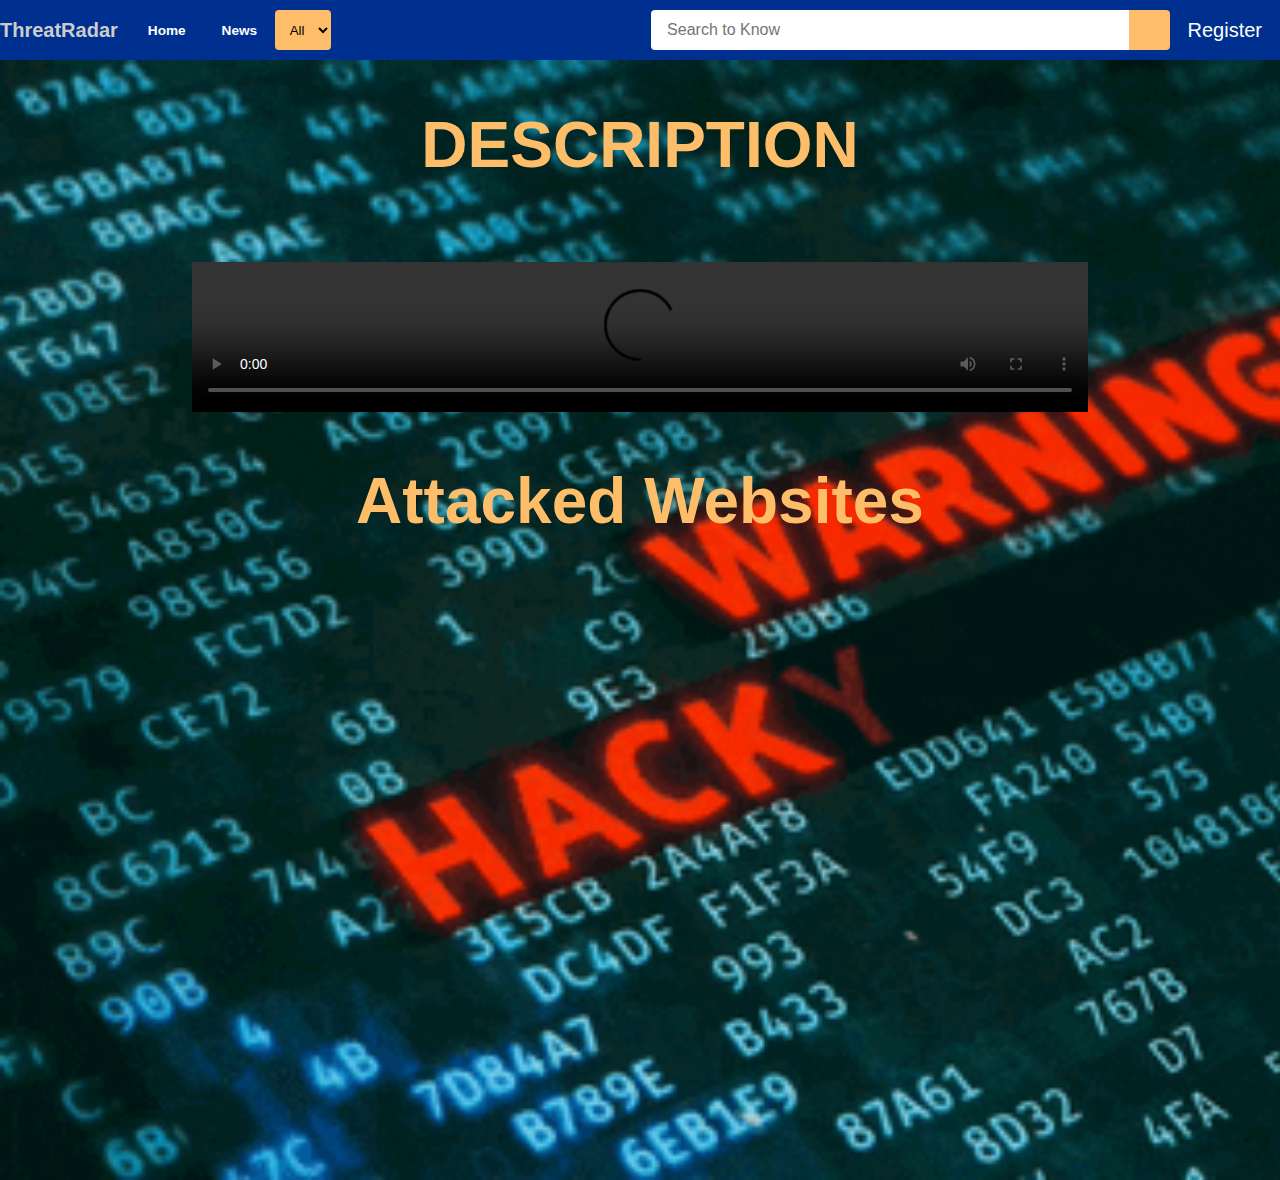
==== index.html @ b1cdf551 "pes-project updated" ====
<!DOCTYPE html>
<html lang="en">
<head>
    <meta charset="UTF-8">
    <meta name="viewport" content="width=device-width, initial-scale=1.0">
    <title>ThreatRadar</title>
    <link rel="stylesheet" href="index.css">
    <link rel="stylesheet" href="https://cdnjs.cloudflare.com/ajax/libs/font-awesome/6.4.2/css/all.min.css" integrity="sha512-z3gLpd7yknf1YoNbCzqRKc4qyor8gaKU1qmn+CShxbuBusANI9QpRohGBreCFkKxLhei6S9CQXFEbbKuqLg0DA==" crossorigin="anonymous" referrerpolicy="no-referrer" />
</head>
<body>
    <header>
        <div class="navbar">
            
            <div class="nav-address ">
                <h2 class="add-1">ThreatRadar</h2>
            </div>
            <div class="nav-ops border">
                <a href="index.html" target="_self"> Home</a>
            </div>
            <div class="nav-ops border">
                <a>News</a>
            </div>
            <select class="search-select">
                <option>All</option>
                <option><a href="About_us.html">About Us</a></option>
                <option>Contact Us</option>
            </select>
            <div class="nav-search">
            
                <input placeholder="Search to Know" class="search-input">
                <div class="search-icon">
                    <i class="fa-solid fa-magnifying-glass"></i>
                </div>
            </div>
            <div class="nav-signin border">
                <a href="Register.html" style="text-decoration: none;"><span>Register</span></a>
            </div>
        </div>
    </header>
    <!-- hero-section -->
    <main>
        <div class="bg">
            <div class="box1">
                <h1><a href="description.html" target="_blank">DESCRIPTION</a></h1>
            </div>
            <div>
                <video  width="70%" height="70%" controls>
                    <source src="ThreatRadar - Google Chrome 2024-11-16 19-54-44.mp4">
                </video>
            </div>
            <div class="box1">
                <h1><a href="cyber_attack_info.html" target="_blank">Attacked Websites</a></h1>
            </div>
        </div>
    </main>
</body>
</html>
---- index.css ----
* {
    margin: 0;
    padding: 0;
    font-family: Arial, Helvetica, sans-serif;
    border: border-box;
}

.navbar {
    height: 60px;
    background-color: #00308F;
    color:white;
    display: flex;
    align-items: center;
    justify-content: space-around;
}

 .border{
    border: 2px solid transparent;
    padding:1rem;
 }
 .border:hover {
    border: 2px solid white;
 }
 /* box-2 */

 .add-icon {
    display: flex;
    font-weight: 750;
 }
 .add-1 {
    color: #cccccc;
    font-size: 1.25rem;
    margin-right: 0.75rem;
 }
 /* box-3 */
 .nav-search {
    display: flex;
    justify-content: space-evenly;
    width: 620px;
    height:40px;
    border-radius:4px; 
    

 }
 .search-select {
    background-color: #febd68;
    height: 2.5rem;
    width: 3.5rem;
    border-radius: 4px;
    border-bottom-left-radius: 4px;
    border: none;
    text-align: center;
    margin-right:20rem;
 }
 .search-input {
    width: 100%;
    font-size: 1rem;
    border: none;
    border-top-left-radius:4px;
    border-bottom-left-radius:4px;
    padding-left:1rem;

 }
 .search-icon {
    width: 45px;
    display:flex;
    justify-content: center;
    align-items: center;
    font-size: 1.2rem;
    background-color:#febd68;
    border-top-right-radius: 4px;
    border-bottom-right-radius: 4px;
    color:#0f1111
 }
 .nav-search:hover{
    border: 2px solid #febd68;
 }
 /* box-4 */
 .nav-drop{
    border: none;
    background-color: #0f1111;
    color: #ffffff;
    font-weight: 700;
    height: 2rem;
    width: 2.5rem;
 }
 /* box-5 */
 span {
    font-size: 1.25rem;
    text-decoration:none;
    color:white;
 }
 /* box-6 */
.nav-ops i {
    font-size: 30px;
    
}
.nav-ops{
    font-size: 0.85rem;
    font-weight: 700;
    
}
.nav-ops a{
    color:white;
    text-decoration: none;
}


/* hero-section */
.bg{
    background-image: url("giphy.gif");
    background-repeat: no-repeat;
    background-size: cover;
    height:70rem;
}
.box1{
    font-size: 2rem;
    text-align: center;
    padding-top:3rem;
}
.box1 a{
    color: #febd68;
    text-decoration: none;
    
}
video{
   margin-top:5rem;
   margin-left:15%;
}
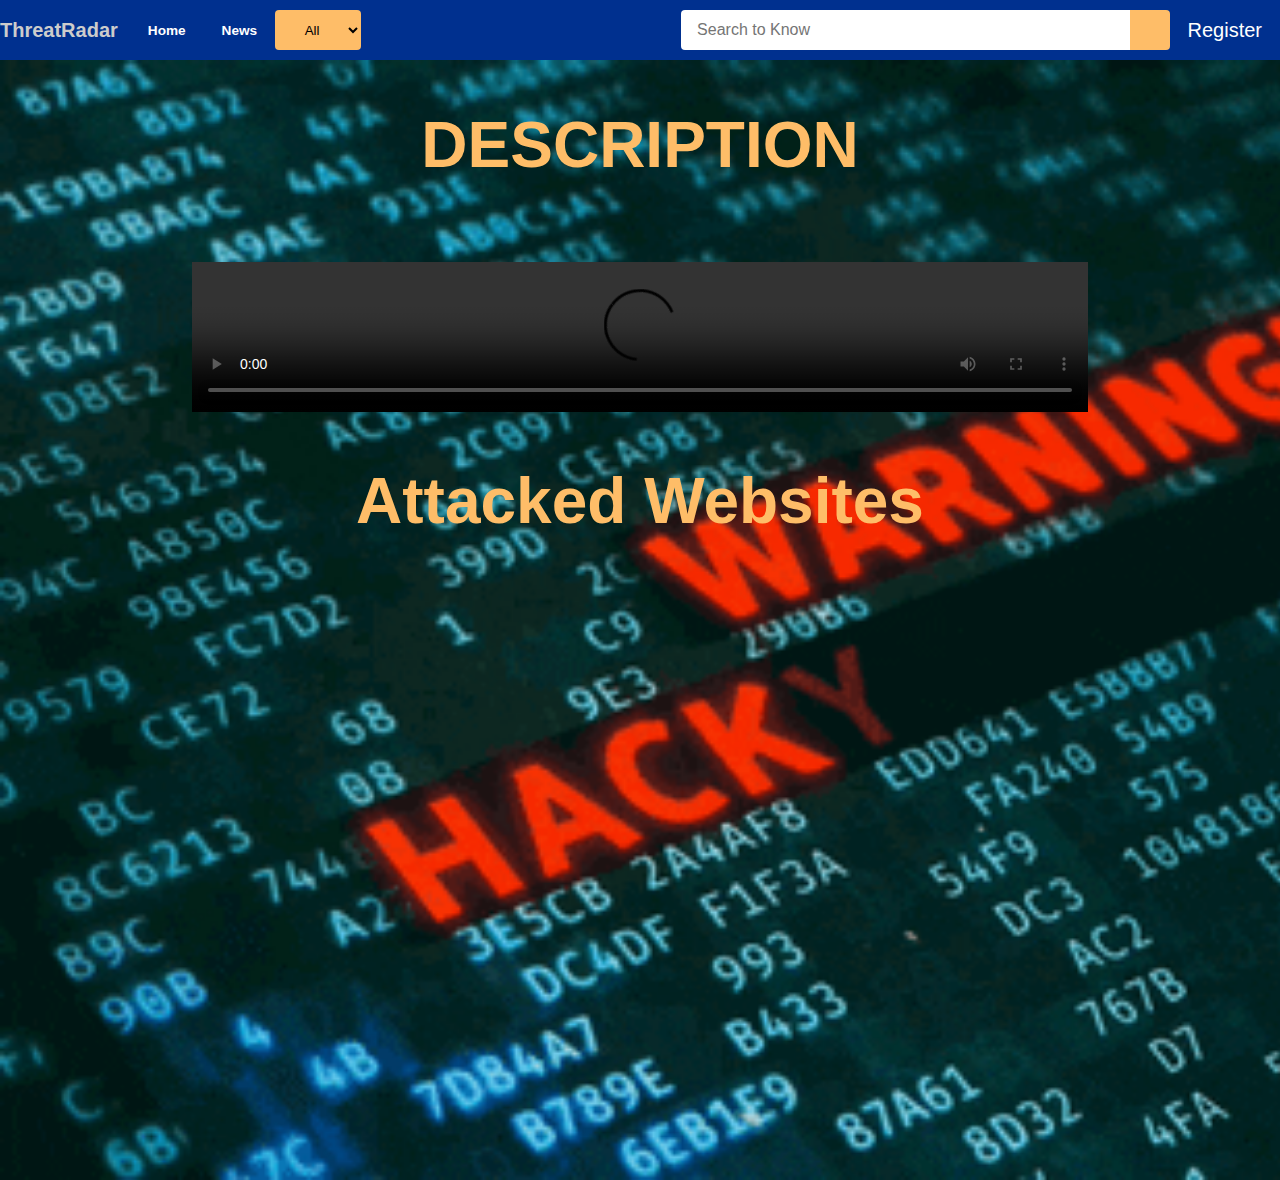
==== commit 0bf1acba: "final update" ====
--- a/index.html
+++ b/index.html
@@ -53,5 +53,7 @@
             </div>
         </div>
     </main>
+    <script src="app.js"></script>
+    <script src="https://cdn.botpress.cloud/webchat/v2.2/inject.js"></script>
+<script src="https://files.bpcontent.cloud/2024/11/17/00/20241117005536-90I2QKI9.js"></script>
 </body>
-</html>--- a/index.css
+++ b/index.css
@@ -45,7 +45,7 @@
  .search-select {
     background-color: #febd68;
     height: 2.5rem;
-    width: 3.5rem;
+    width:4 rem;
     border-radius: 4px;
     border-bottom-left-radius: 4px;
     border: none;
